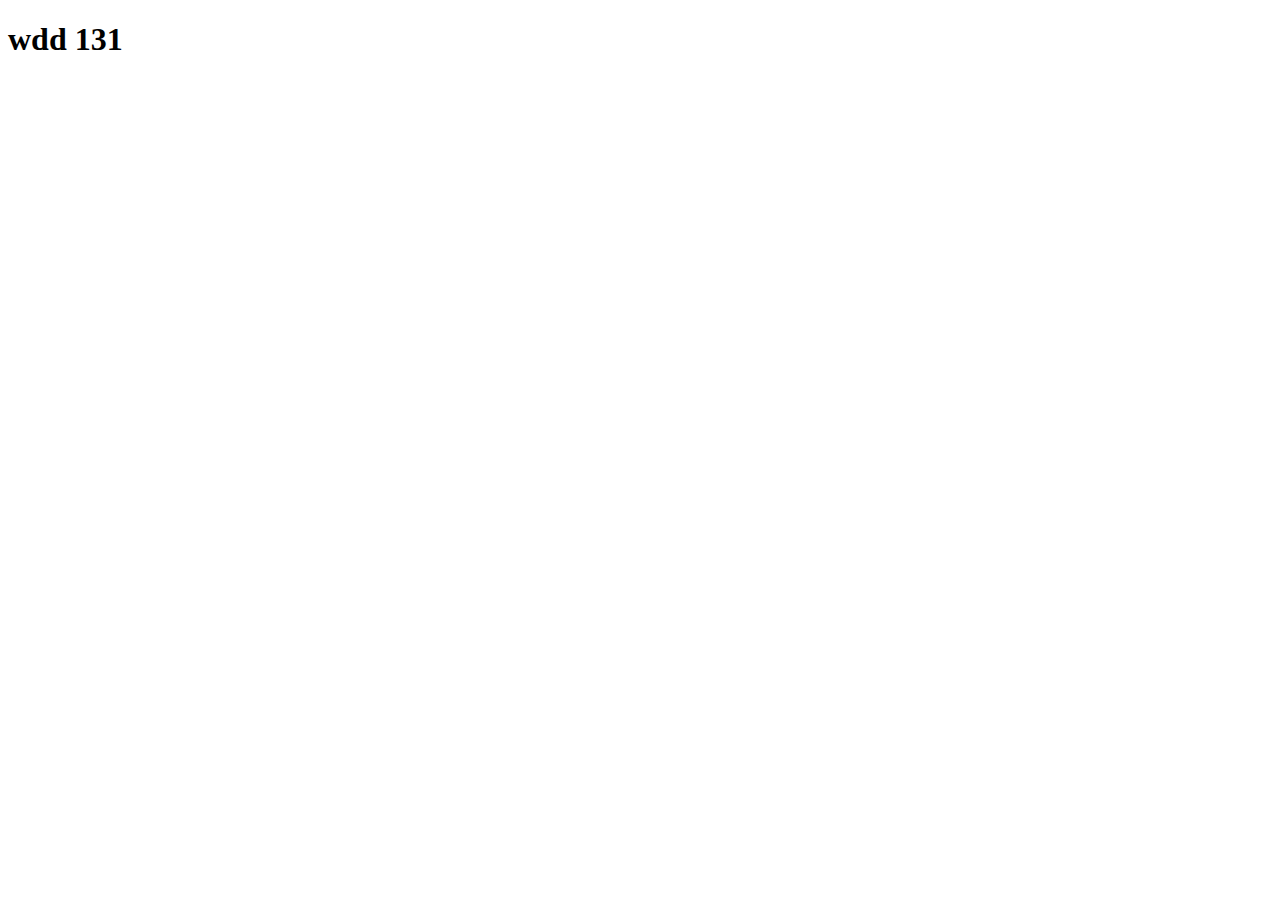
==== index.html @ 2ba73a25 "initial commit" ====
<!DOCTYPE html>
<html lang="en">
<head>
    <meta charset="UTF-8">
    <meta name="viewport" content="width=<device-width>, initial-scale=1.0">
    <title>Document</title>
</head>
<body>
    <h1>wdd 131</h1>
</body>
</html>
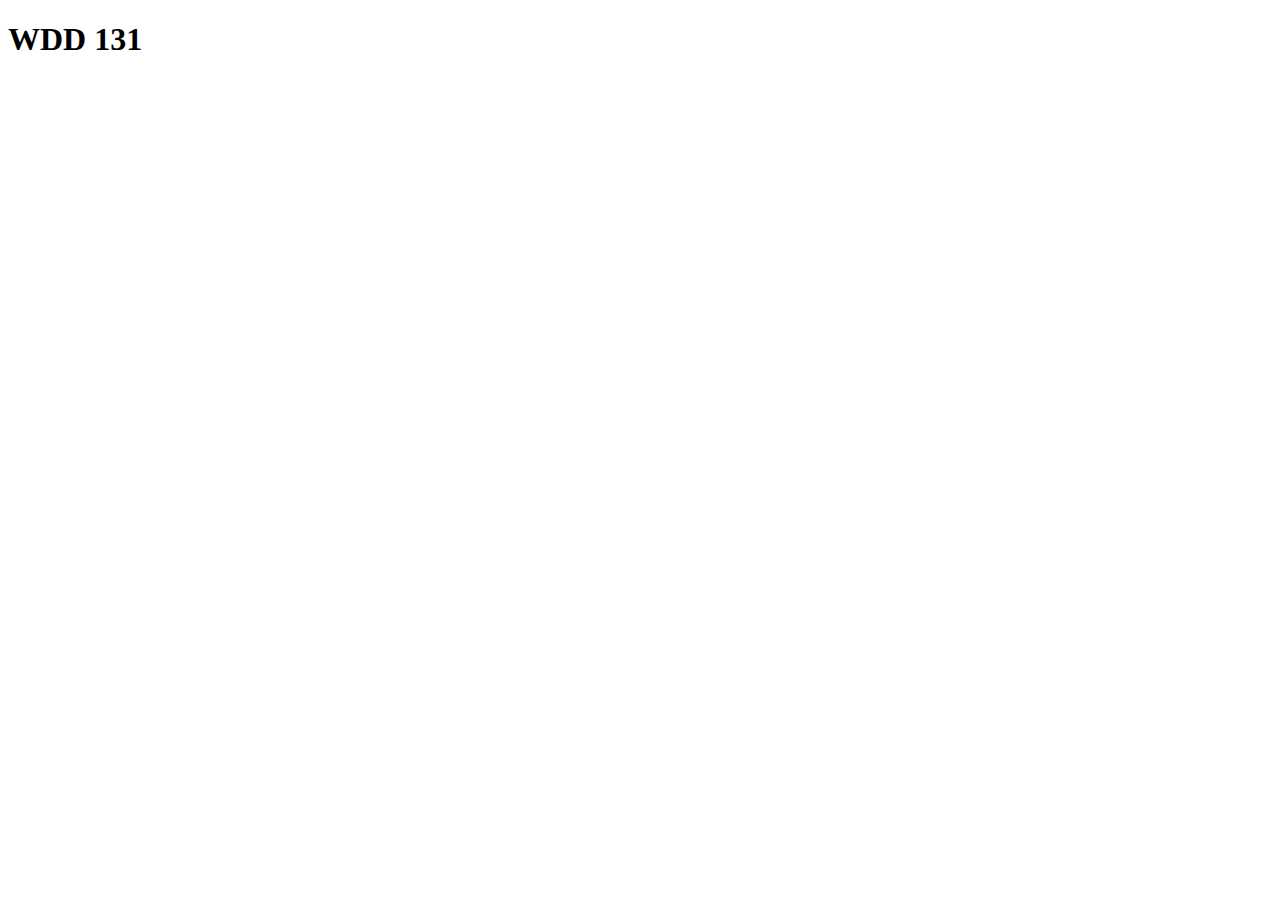
==== commit 61d04dfe: "second commit" ====
--- a/index.html
+++ b/index.html
@@ -6,6 +6,6 @@
     <title>Document</title>
 </head>
 <body>
-    <h1>wdd 131</h1>
+    <h1>WDD 131</h1>
 </body>
 </html>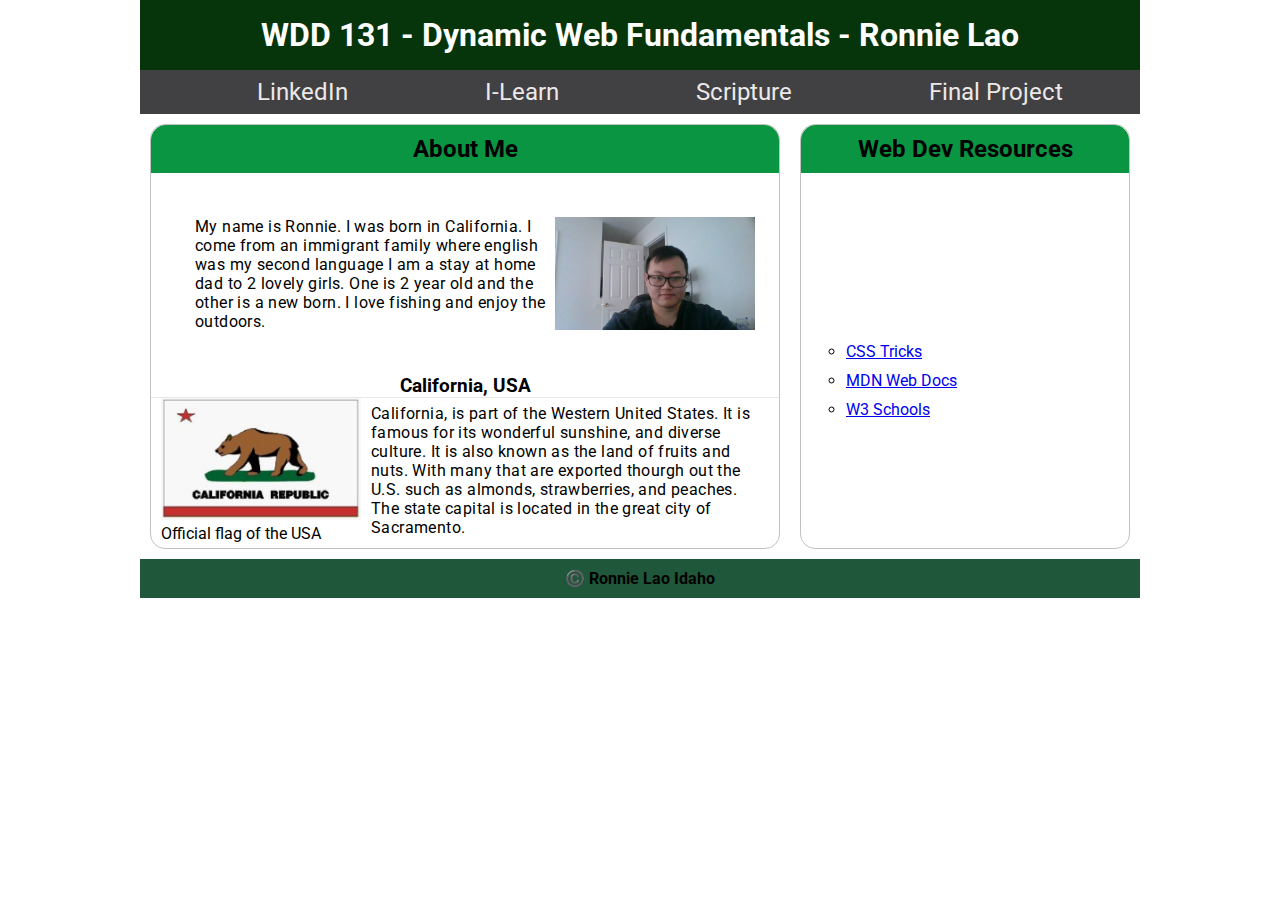
==== commit b3b730de: "home page" ====
--- a/index.html
+++ b/index.html
@@ -3,9 +3,67 @@
 <head>
     <meta charset="UTF-8">
     <meta name="viewport" content="width=<device-width>, initial-scale=1.0">
-    <title>Document</title>
+    <meta name="author" content="Ronnie Lao" />
+    <meta
+          name="description"
+          content="WDD 131 - Dynamic Web Fundamentals home page containing information on author Ronnie Lao and links to LinkedIn, 
+          I-learn, and final project." />
+        
+    <title>WDD 131 - Dynamic Web Fundamentals - Ronnie Lao</title>
+    <link rel="stylesheet" href="styles/base.css">
+    <link rel="preconnect" href="https://fonts.googleapis.com">
+    <link rel="preconnect" href="https://fonts.gstatic.com" crossorigin>
+    <link href="https://fonts.googleapis.com/css2?family=Roboto:ital,wght@0,100;0,300;0,400;0,500;0,700;0,900;1,100;1,300;1,400;1,500;1,700;1,900&display=swap" rel="stylesheet">
+    <script src="scripts/getdates.js" defer></script>
 </head>
 <body>
-    <h1>WDD 131</h1>
+    <header>
+        <h1>WDD 131 - Dynamic Web Fundamentals - Ronnie Lao</h1>
+            <nav>
+                <ul>
+                    <li><a href="">LinkedIn</a></li>
+                    <li><a href="https://byui.instructure.com/">I-Learn</a></li>
+                    <li><a href="https://www.churchofjesuschrist.org/study/scriptures/bofm/hel/5?lang=eng&id=p7-p9#p7">Scripture</a></li>
+                    <li><a href="">Final Project</a></li>
+                </ul>
+            </nav>
+    </header>
+
+    <main>
+        <section class="card">
+            <h2>About Me</h2>
+            <div class="author">
+                <img src="images/profile.jpg" width="200" alt="Author picture">
+                <p> My name is Ronnie. I was born in California. I come from an immigrant family where english was my second language I am a stay at home dad to 2 lovely girls. One is 2 year old and the other is a new born. I love fishing and enjoy the outdoors.</p>
+            </div>
+
+            <div class="state">
+                <h3>California, USA</h3>
+                <div class="info">
+                    <figure>
+                        <img src="./images/california flag.jpg" width="200" alt="California flag">
+                        <figcaption>Official flag of the USA</figcaption>
+                    </figure>
+                    <p>California, is part of the Western United States. It is famous for its wonderful sunshine, and diverse culture. It is also known as the land of fruits and nuts. With many that are exported thourgh out the U.S. such as almonds, strawberries, and peaches. The state capital is located in the great city of Sacramento.</p> 
+                </div>
+            </div>
+
+        </section>
+
+        <section class="card">
+            <h2>Web Dev Resources</h2>
+            <div class="resources">
+                <ul>
+                    <li><a href="https://css-tricks.com/">CSS Tricks</a></li>
+                    <li><a href="https://developer.mozilla.org/en-US/docs/Web/HTML">MDN Web Docs</a></li>
+                    <li><a href="https://www.w3schools.com/">W3 Schools</a></li>
+                </ul>
+            </div>
+        </section>
+    </main>
+    <footer>
+        <p>©️<span id="currentyear"></span> Ronnie Lao Idaho</p>
+        <p id="lastModified"></p>
+    </footer>
 </body>
 </html>--- a/styles/base.css
+++ b/styles/base.css
@@ -0,0 +1,109 @@
+* {
+    box-sizing: border-box;
+    margin: auto;   
+  
+}
+body {
+    max-width: 1000px;
+    font-family: roboto,sans-serif;
+}
+header {
+    width: auto;
+}
+header h1 {
+    text-align: center;
+    display: block;
+    padding: 1rem;
+    color: white;
+    background-color: rgb(6, 52, 11);
+}
+h1 span {
+    color: rgb(207, 200, 201);
+}
+header nav {
+    background-color: rgb(65, 65, 68);
+    margin: 0 auto;
+    padding: 0.5rem;
+}
+nav ul {
+    display: flex;
+    justify-content: space-around;
+
+}
+li {
+    list-style-type: none;
+}
+nav a {
+    display: block;
+    text-align: center;
+    text-decoration: none;
+    color: rgb(237, 232, 232);
+    font-size: 1.5rem;
+}
+nav ul li a:hover {
+    color: rgb(25, 16, 25);
+}
+
+main {
+   display: grid;
+   grid-template-columns: 1fr 350px;
+}
+section{
+    border: 1px solid lightgray;
+}
+
+.card {
+    align-items: center;
+    border-radius: 15px;
+    border: 1px solid rgb(194, 194, 194);
+    margin: 10px;
+}
+.card h2 {
+    background-color: rgb(9, 149, 65);
+    text-align: center;
+    padding: 10px;
+ 
+    border-radius: 15px 15px 0 0;
+}
+.author {
+    padding: 1.5rem;
+}
+.author p {
+    padding: 20px;
+    letter-spacing: .4px;
+}
+.author img {
+    float: right;
+    margin-top: 20px;
+    
+}
+.state h3 {
+    display: block;
+    text-align: center;
+    border-bottom: 1px solid rgb(235, 231, 231);
+    
+}
+.state .info {
+    display: flex;   
+    gap: 10px;
+    padding: 0 10px 5px 10px;
+}
+
+.state p {
+    letter-spacing: .4px;
+}
+
+.resources {
+    margin-top: 50%;
+    padding: 5px;
+}
+.resources ul li {
+    margin-bottom: 10px;
+    list-style-type: circle;
+}
+footer {
+    text-align: center;
+    font-weight: 700;
+    padding: 10px;
+    background-color:rgb(30, 87, 57); ;
+}
